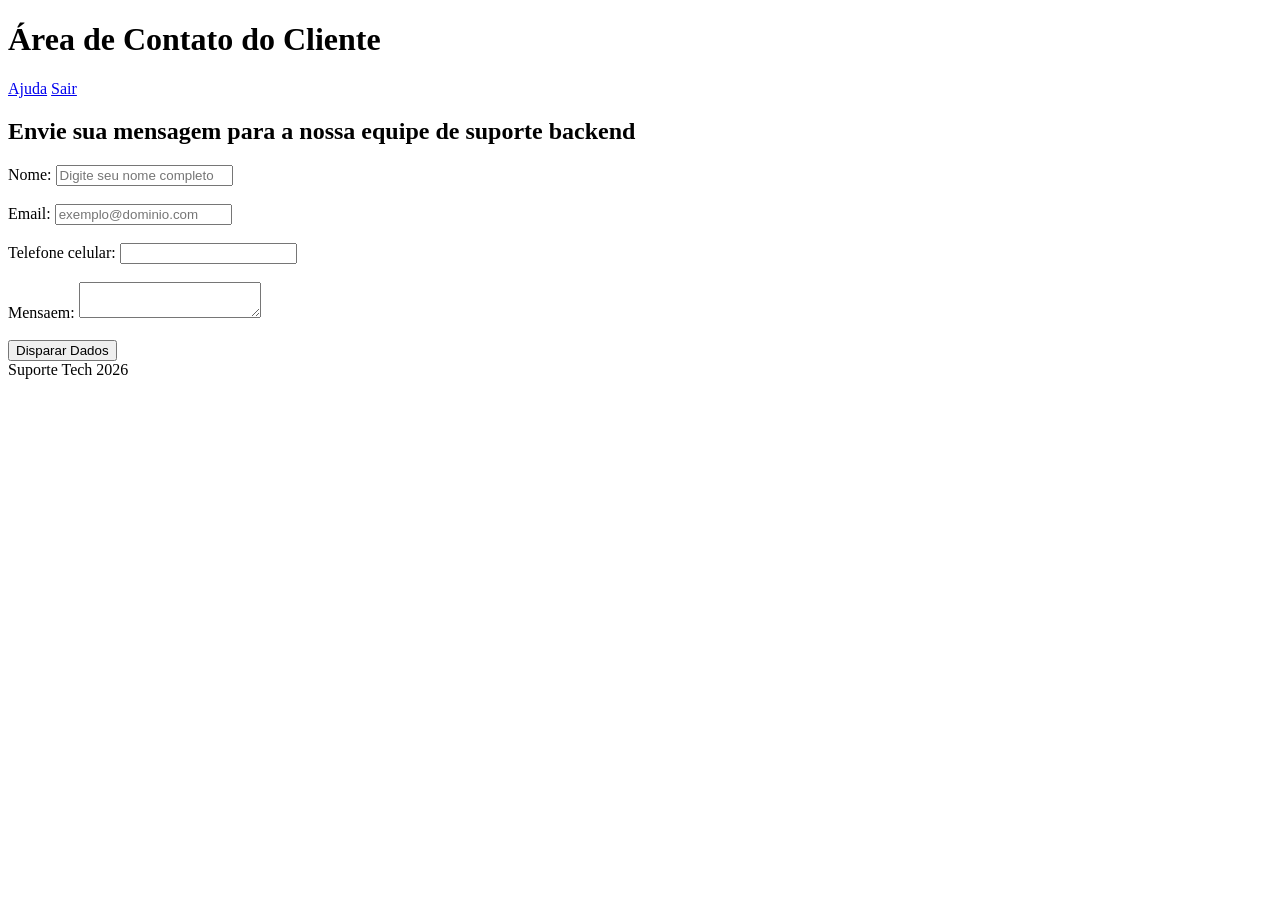
==== labs/01/index.html @ ec5d565f "Create index.html" ====
<!DOCTYPE html>
<html lang="pt-BR">
<head>
    <meta charset="UTF-8">
    <meta name="viewport" content="width=device-width, initial-scale=1.0">
    <meta name="description" content="Aula e HTML e CSS">
    <title>Suporte</title>
</head>
<body>
    <header>
        <h1>Área de Contato do Cliente</h1>
        <nav class="menu">
            <a href="#">Ajuda</a>
            <a href="#">Sair</a>
        </nav>
    </header>

    <main>
        <article>
            <h2>Envie sua mensagem para a nossa equipe de suporte backend</h2>
        
        <form action="/enviar" method="POST">
            <label for="nome">Nome:</label> <input type="text" id="nome" name="nome" 
              required minlength="3" placeholder="Digite seu nome completo"><br><br>
            <label for="email">Email:</label> <input type="email" id="email" name="email" 
              required minlength="5" placeholder="exemplo@dominio.com"><br><br>
            <label for="cel">Telefone celular:</label> <input type="tel" id="cel" name="cel" pattern=[0-9]{11} required><br><br>
            <label for="msg">Mensaem:</label> <textarea id="msg"></textarea><br><br>
            
            <input type="button" value="Disparar Dados">
        </form>
    </article>
</main>

    <footer>
        Suporte Tech 2026
    </footer>
</body>
</html>
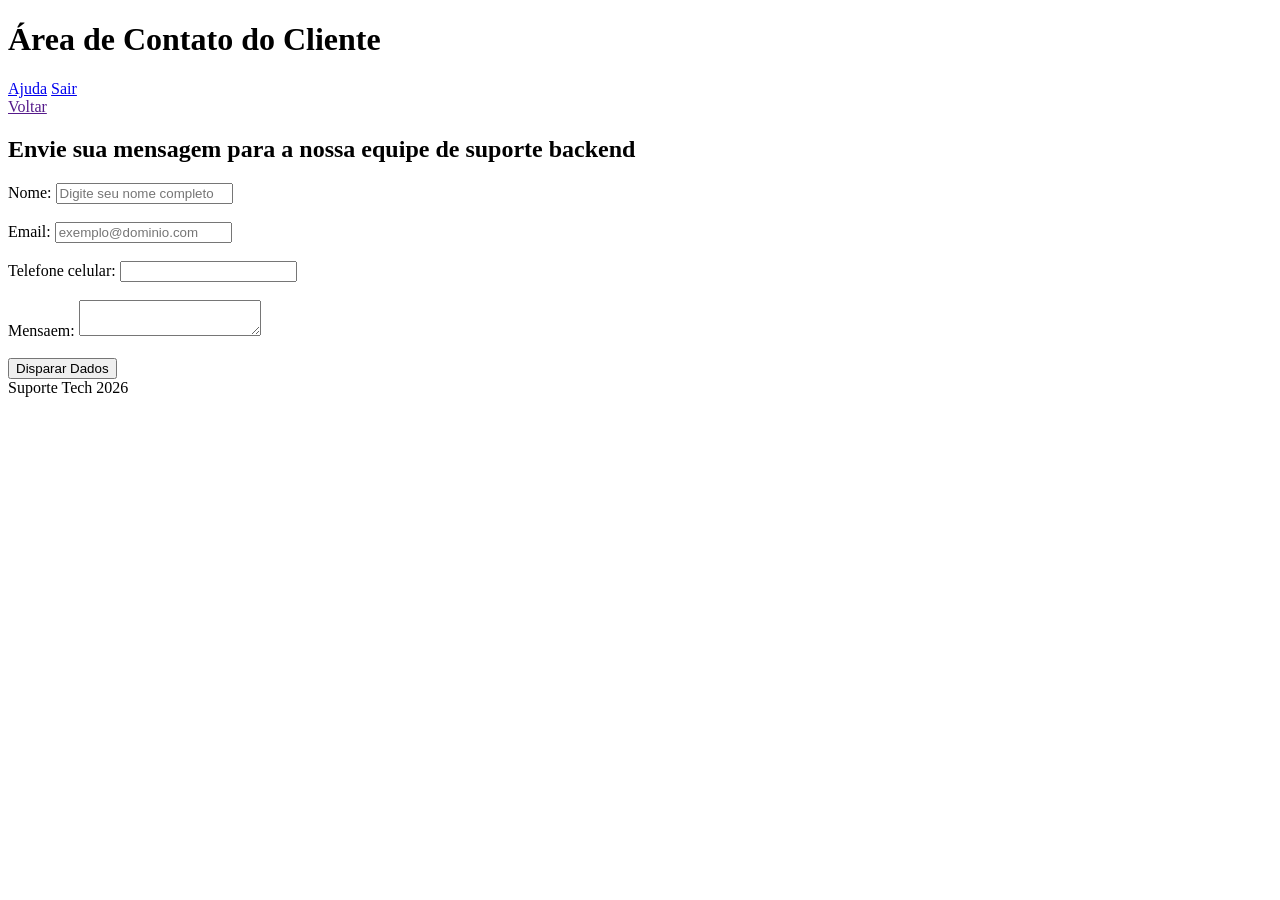
==== commit 5a5ba214: "Update index.html" ====
--- a/labs/01/index.html
+++ b/labs/01/index.html
@@ -13,6 +13,7 @@
             <a href="#">Ajuda</a>
             <a href="#">Sair</a>
         </nav>
+        <a href="">Voltar</a>
     </header>
 
     <main>
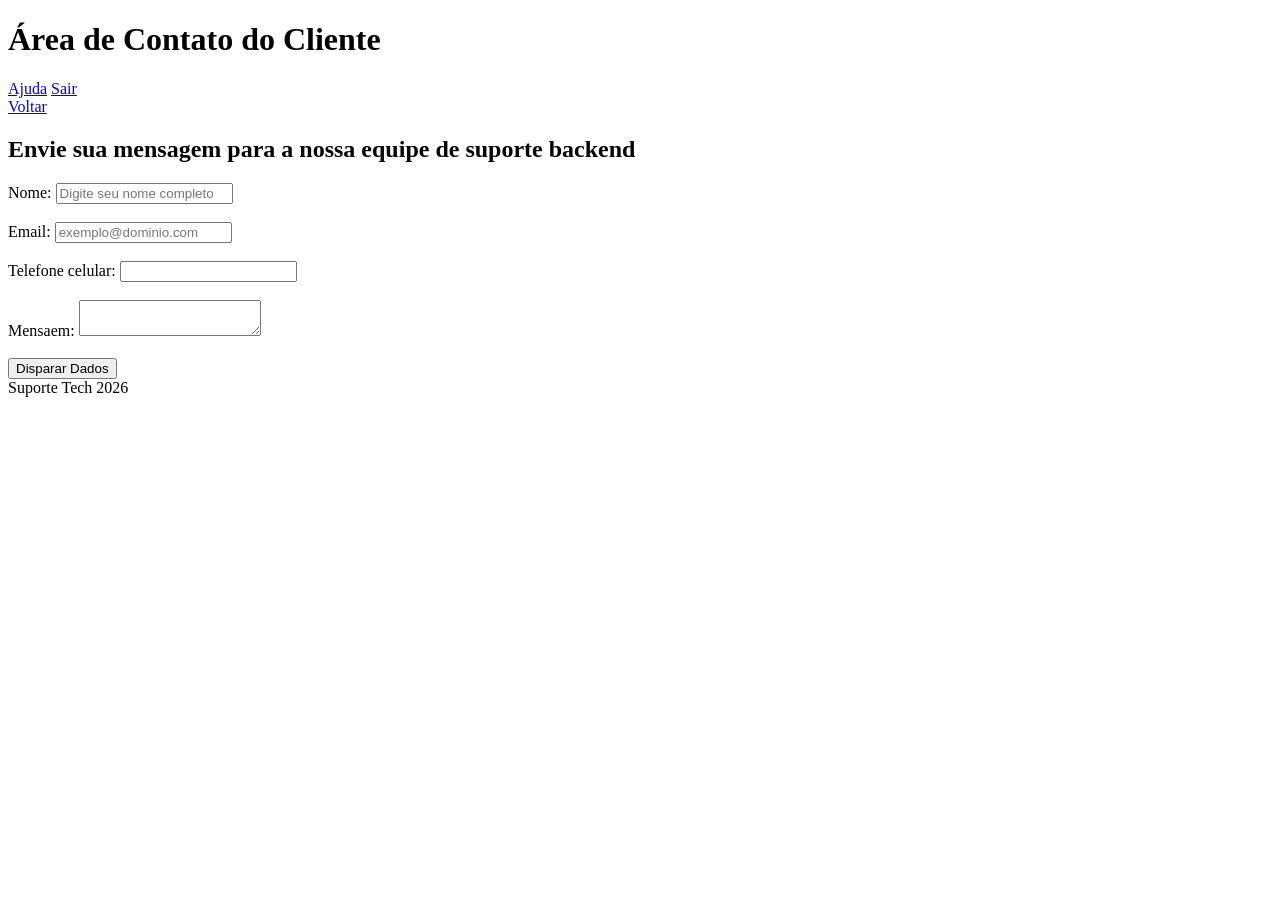
==== commit 8764ab01: "Update 'Voltar' link to point to the correct URL" ====
--- a/labs/01/index.html
+++ b/labs/01/index.html
@@ -13,7 +13,7 @@
             <a href="#">Ajuda</a>
             <a href="#">Sair</a>
         </nav>
-        <a href="">Voltar</a>
+        <a href="/lab-gabriel_balduino/blob/main/index.html">Voltar</a>
     </header>
 
     <main>
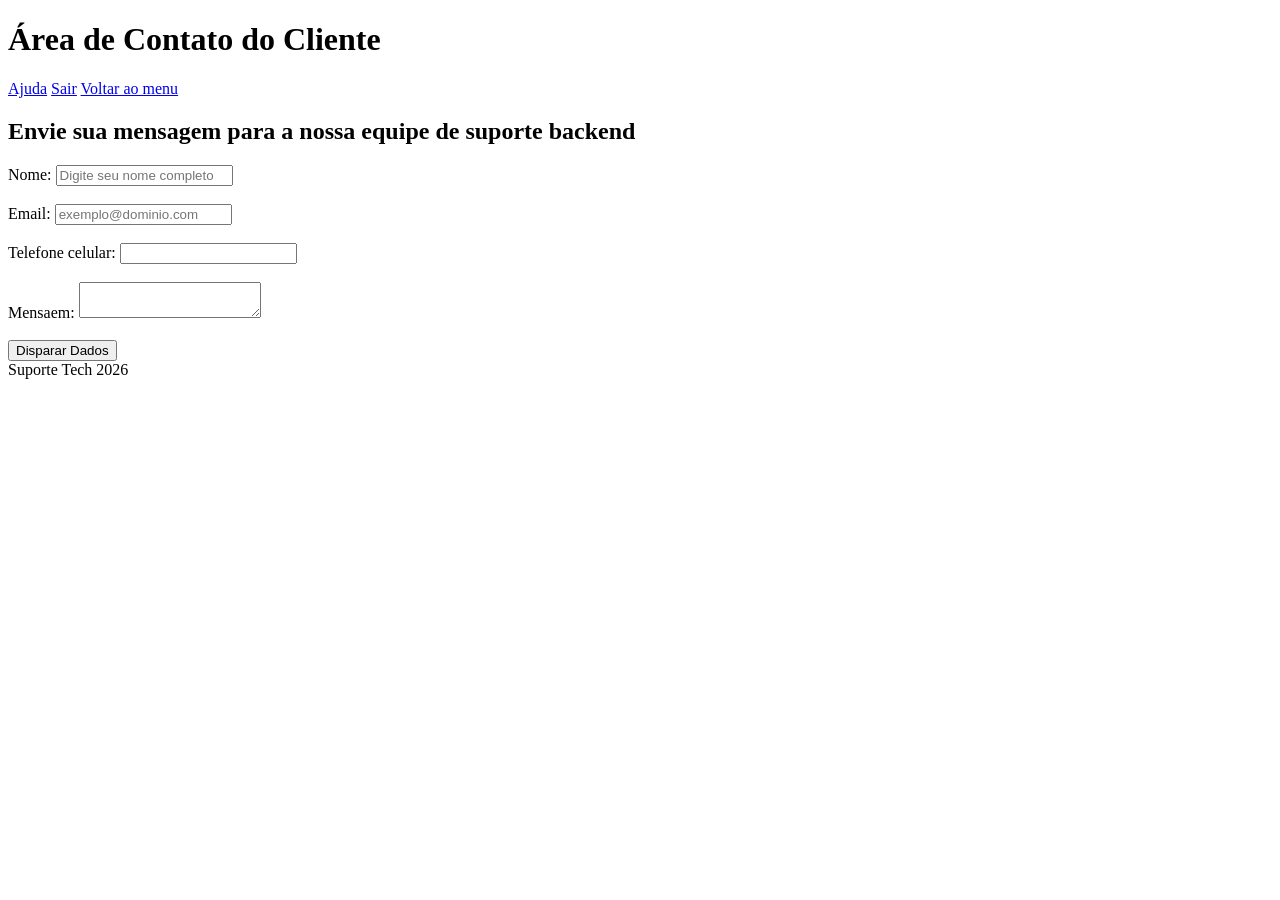
==== commit 4d9bfe02: "Update index.html" ====
--- a/labs/01/index.html
+++ b/labs/01/index.html
@@ -12,8 +12,9 @@
         <nav class="menu">
             <a href="#">Ajuda</a>
             <a href="#">Sair</a>
+            <a href="/main/index.html">Voltar ao menu</a>
         </nav>
-        <a href="/lab-gabriel_balduino/blob/main/index.html">Voltar</a>
+        
     </header>
 
     <main>
